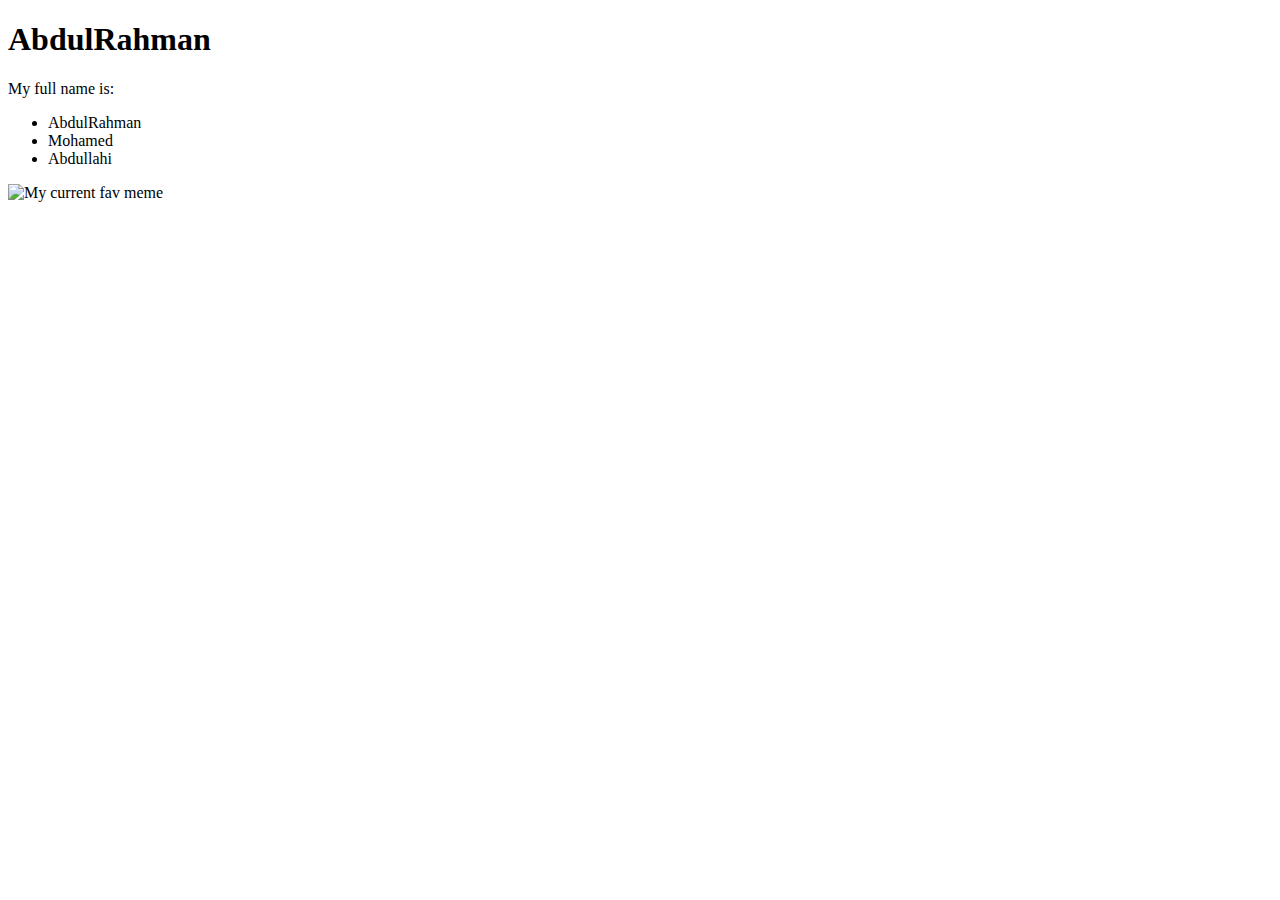
==== public/lab_1/index.html @ e65c56a9 "Lab1 complete" ====
<!DOCTYPE html>
<html>

<head>
<title> AbdulRahman Abdullahi </title>
</head>

<body>

<h1>AbdulRahman</h1>

<p>My full name is:</p>

<ul> 
    <li>AbdulRahman</li>
    <li>Mohamed</li>
    <li>Abdullahi</li>
</ul>

<img src="images/IMG_4370.JPG" alt="My current fav meme">

</body>

</html>
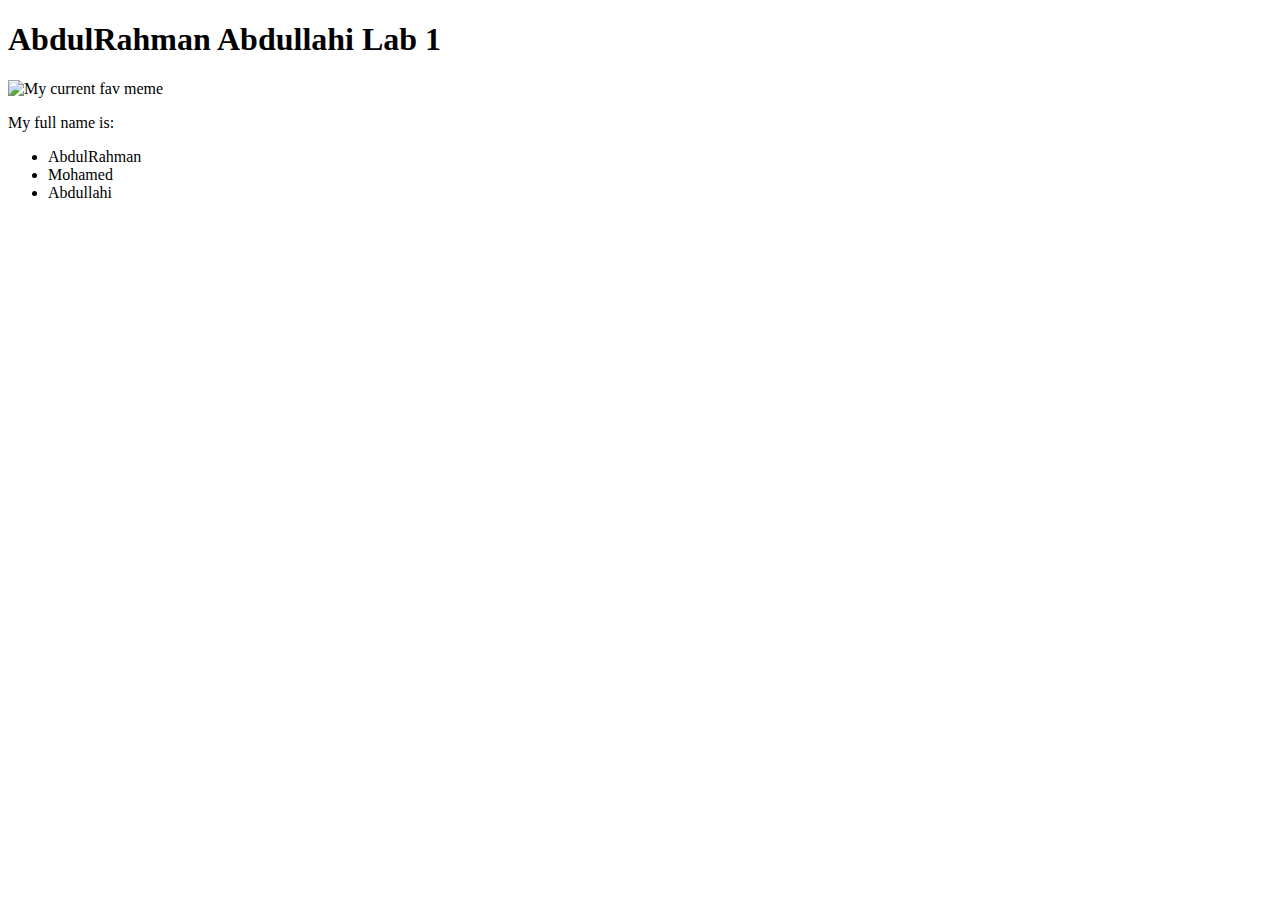
==== commit 790b7ec8: "Lab1 finished" ====
--- a/public/lab_1/index.html
+++ b/public/lab_1/index.html
@@ -1,13 +1,15 @@
 <!DOCTYPE html>
-<html>
+<html lang="en">
 
 <head>
-<title> AbdulRahman Abdullahi </title>
+<title> AbdulRahman Abdullahi Lab 1 </title>
 </head>
 
 <body>
 
-<h1>AbdulRahman</h1>
+<h1> AbdulRahman Abdullahi Lab 1 </h1>
+
+<img src="IMG_4370.JPG" alt="My current fav meme">
 
 <p>My full name is:</p>
 
@@ -17,7 +19,7 @@
     <li>Abdullahi</li>
 </ul>
 
-<img src="images/IMG_4370.JPG" alt="My current fav meme">
+
 
 </body>
 
